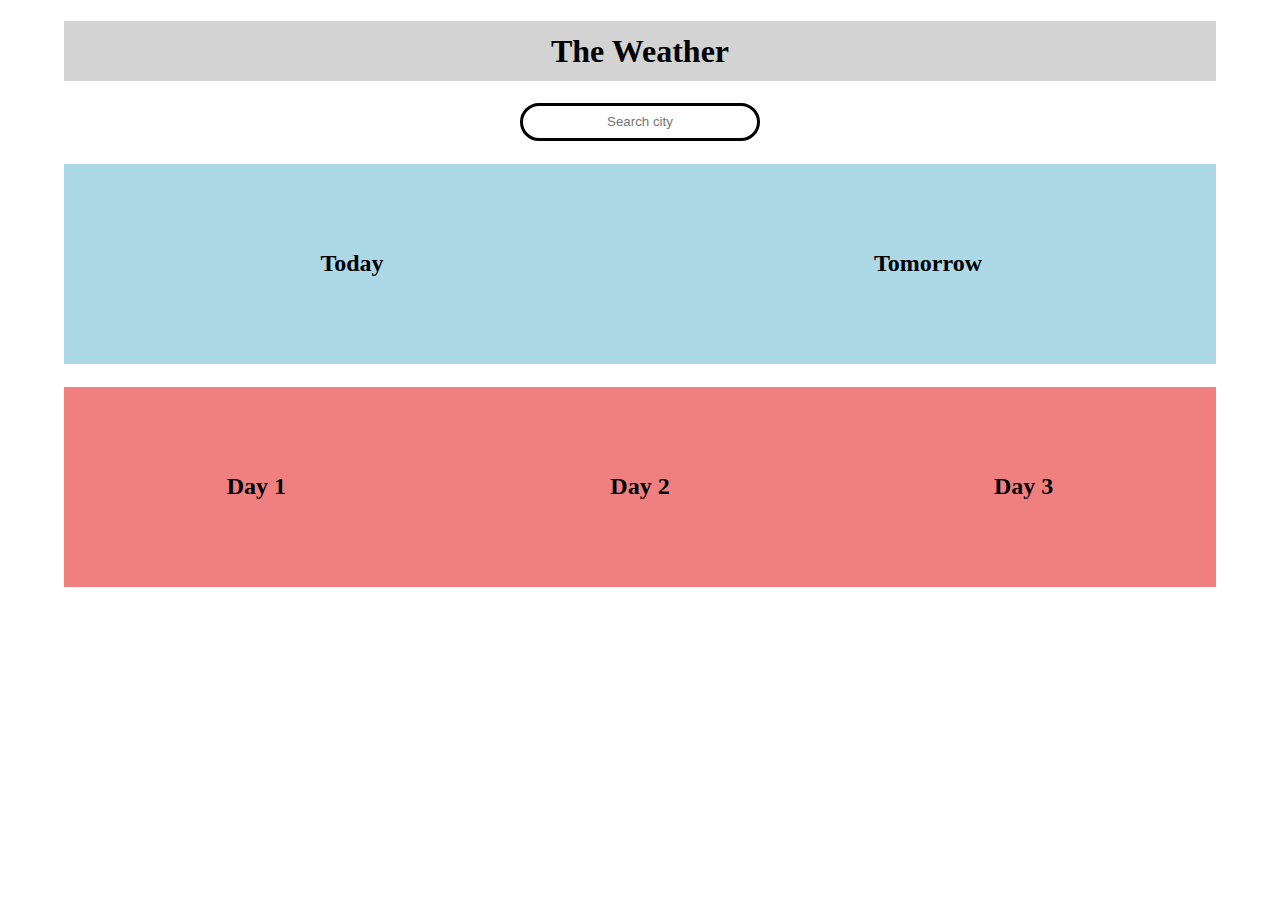
==== 01.The Weather/index.html @ 4d418a86 "Make basic html and CSS structure" ====
<!DOCTYPE html>
<html lang="en">
<head>
    <meta charset="UTF-8">
    <meta name="viewport" content="width=device-width, initial-scale=1.0">
    <title>The Weather</title>
    <link rel="stylesheet" href="style.css">
    <script src="script.js"></script>
</head>
<body>
    <h1>The Weather</h1>
    <div class="locationSearch">
    <input class="inputLocation" type="text" placeholder="Search city">
    <br>
    <!-- <label class="labelLocation" for="input">Location</label> -->
    </div>
    <div class="weatherContainer">
        <div class="weatherToday">
    <h2>Today</h2>
        </div>
        <div class="weatherTomorrow">
    <h2>Tomorrow</h2>
    </div>
    </div>
    <div class="nextThreeDays">
        <h2 class="dayOne">Day 1</h2>
        <h2 class="dayTwo">Day 2</h2>
        <h2 class="dayThree"> Day 3</h2>
    </div>
    
</body>
</html>
---- 01.The Weather/style.css ----
body {
    text-align: center;
    margin-left: 5%;
    margin-right: 5%;
}
h1{
    width: 100%;
    background-color: lightgrey;
    padding-bottom: 1%;
    padding-top: 1%;
}
::placeholder{
    text-align: center;
}
.inputLocation{
    justify-content: center;
    margin-bottom: 2%;
    border: solid;
    width: 20%;
    height: 30px;
    border-radius: 25px;
}
.labelLocation{
    width: 100%;
}
.weatherContainer {
    width: 100%;
    display: flex;
    flex-wrap: wrap;
    margin-bottom: 2%;
    height: 200px;
    justify-content: center;
    align-items: center;
    background-color: lightblue;
}
.weatherToday {
    width: 50%;
}
.weatherTomorrow {
    width: 50%;
}
.nextThreeDays {
    display: flex;
    flex-wrap: wrap;
    background-color: lightcoral;
    height: 200px;
    justify-content: center;
    align-items: center;
    
}
.dayOne{
    width: 33.3%;
}
.dayTwo{
    width: 33.3%;
}
.dayThree{
    width: 33.3%;
}
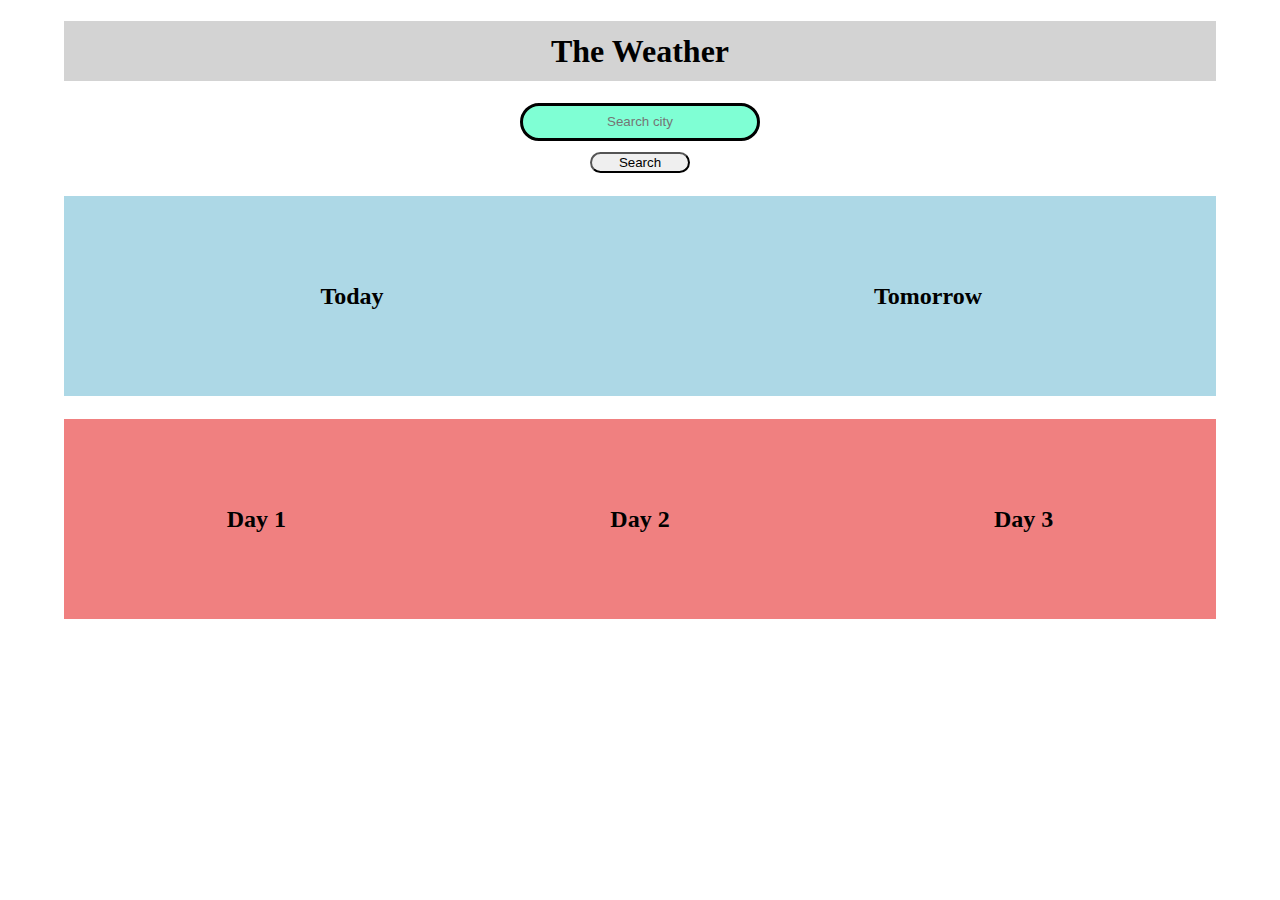
==== commit 28e339e6: "Add.eventlistener to searchbutton" ====
--- a/01.The Weather/index.html
+++ b/01.The Weather/index.html
@@ -11,6 +11,8 @@
     <h1>The Weather</h1>
     <div class="locationSearch">
     <input class="inputLocation" type="text" placeholder="Search city">
+    <br>
+    <button class="locationSearchBtn">Search</button>
     <br>
     <!-- <label class="labelLocation" for="input">Location</label> -->
     </div>
--- a/01.The Weather/style.css
+++ b/01.The Weather/style.css
@@ -14,14 +14,20 @@
 }
 .inputLocation{
     justify-content: center;
-    margin-bottom: 2%;
+    margin-bottom: 1%;
     border: solid;
     width: 20%;
     height: 30px;
     border-radius: 25px;
+    background-color: aquamarine;
 }
 .labelLocation{
     width: 100%;
+}
+.locationSearchBtn{
+    border-radius: 25px;
+    margin-bottom: 2%;
+    width: 100px;
 }
 .weatherContainer {
     width: 100%;
@@ -46,7 +52,7 @@
     height: 200px;
     justify-content: center;
     align-items: center;
-    
+
 }
 .dayOne{
     width: 33.3%;
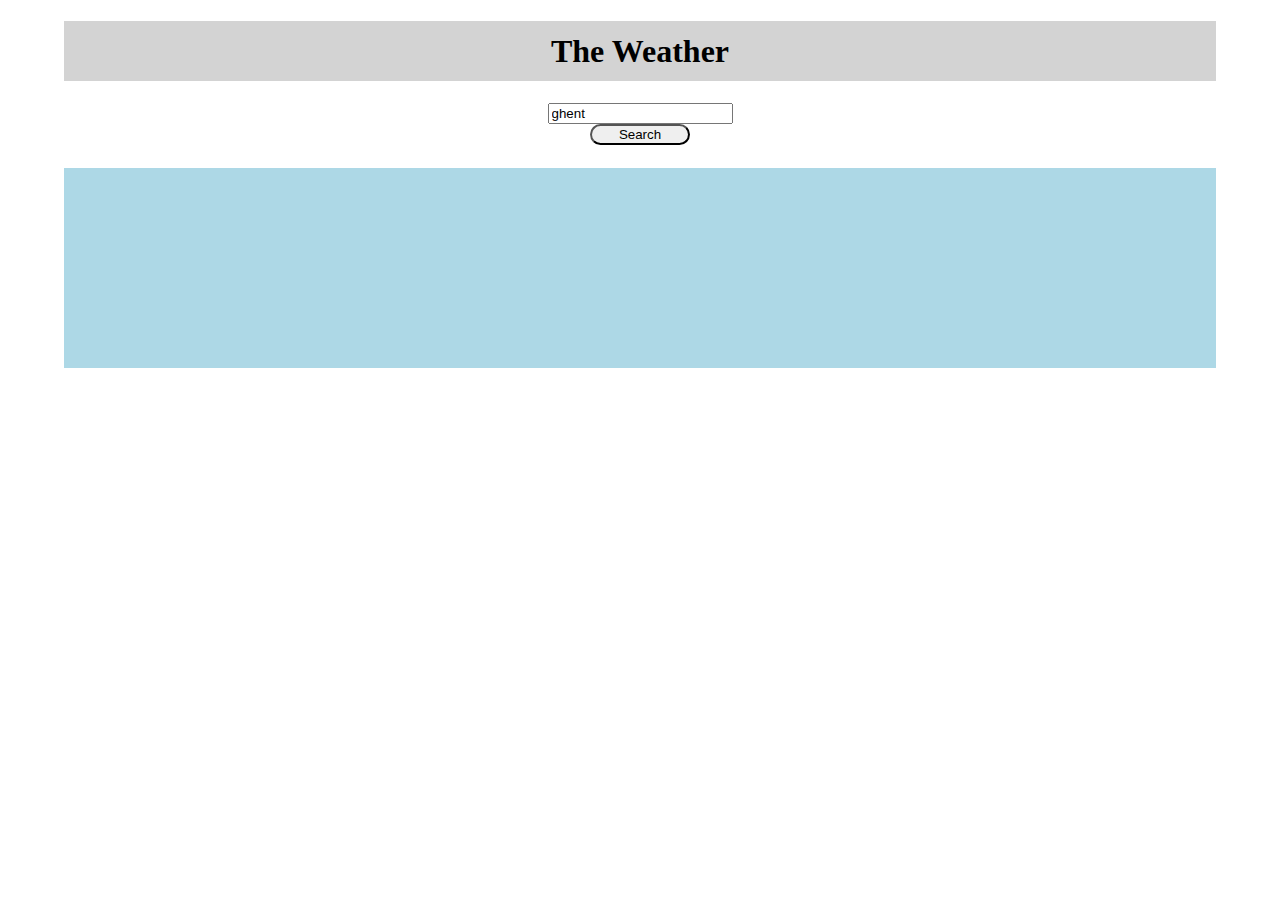
==== commit bd325d7f: "Display Max Temp/day for whole week" ====
--- a/01.The Weather/index.html
+++ b/01.The Weather/index.html
@@ -5,29 +5,28 @@
     <meta name="viewport" content="width=device-width, initial-scale=1.0">
     <title>The Weather</title>
     <link rel="stylesheet" href="style.css">
-    <script src="script.js"></script>
+    <script defer src="script.js"></script>
 </head>
 <body>
     <h1>The Weather</h1>
     <div class="locationSearch">
-    <input class="inputLocation" type="text" placeholder="Search city">
+    <input value="ghent" id="inputLocation" type="text" placeholder="Search city">
     <br>
     <button class="locationSearchBtn">Search</button>
     <br>
-    <!-- <label class="labelLocation" for="input">Location</label> -->
     </div>
+
     <div class="weatherContainer">
         <div class="weatherToday">
-    <h2>Today</h2>
         </div>
-        <div class="weatherTomorrow">
-    <h2>Tomorrow</h2>
-    </div>
-    </div>
-    <div class="nextThreeDays">
-        <h2 class="dayOne">Day 1</h2>
-        <h2 class="dayTwo">Day 2</h2>
-        <h2 class="dayThree"> Day 3</h2>
+        <div class="weatherForecast">
+        </div>
+        <div class="tomorrowDiv"></div>
+        <div class="dayThreeDiv"></div>
+        <div class="dayFourDiv"></div>
+        <div class="dayFiveDiv"></div>
+        <div class="daySixDiv"></div>
+        <div class="daySevenDiv"></div>
     </div>
     
 </body>
--- a/01.The Weather/style.css
+++ b/01.The Weather/style.css
@@ -40,26 +40,12 @@
     background-color: lightblue;
 }
 .weatherToday {
-    width: 50%;
+    width: 100%;
 }
-.weatherTomorrow {
-    width: 50%;
+.weatherForecast {
+    width: 100%;
 }
-.nextThreeDays {
-    display: flex;
-    flex-wrap: wrap;
-    background-color: lightcoral;
-    height: 200px;
-    justify-content: center;
-    align-items: center;
+.tomorrowDiv, .dayThreeDiv, .dayFourDiv, .dayFiveDiv, .daySixDiv, .DaySevenDiv {
+    width: 100%;
 
-}
-.dayOne{
-    width: 33.3%;
-}
-.dayTwo{
-    width: 33.3%;
-}
-.dayThree{
-    width: 33.3%;
 }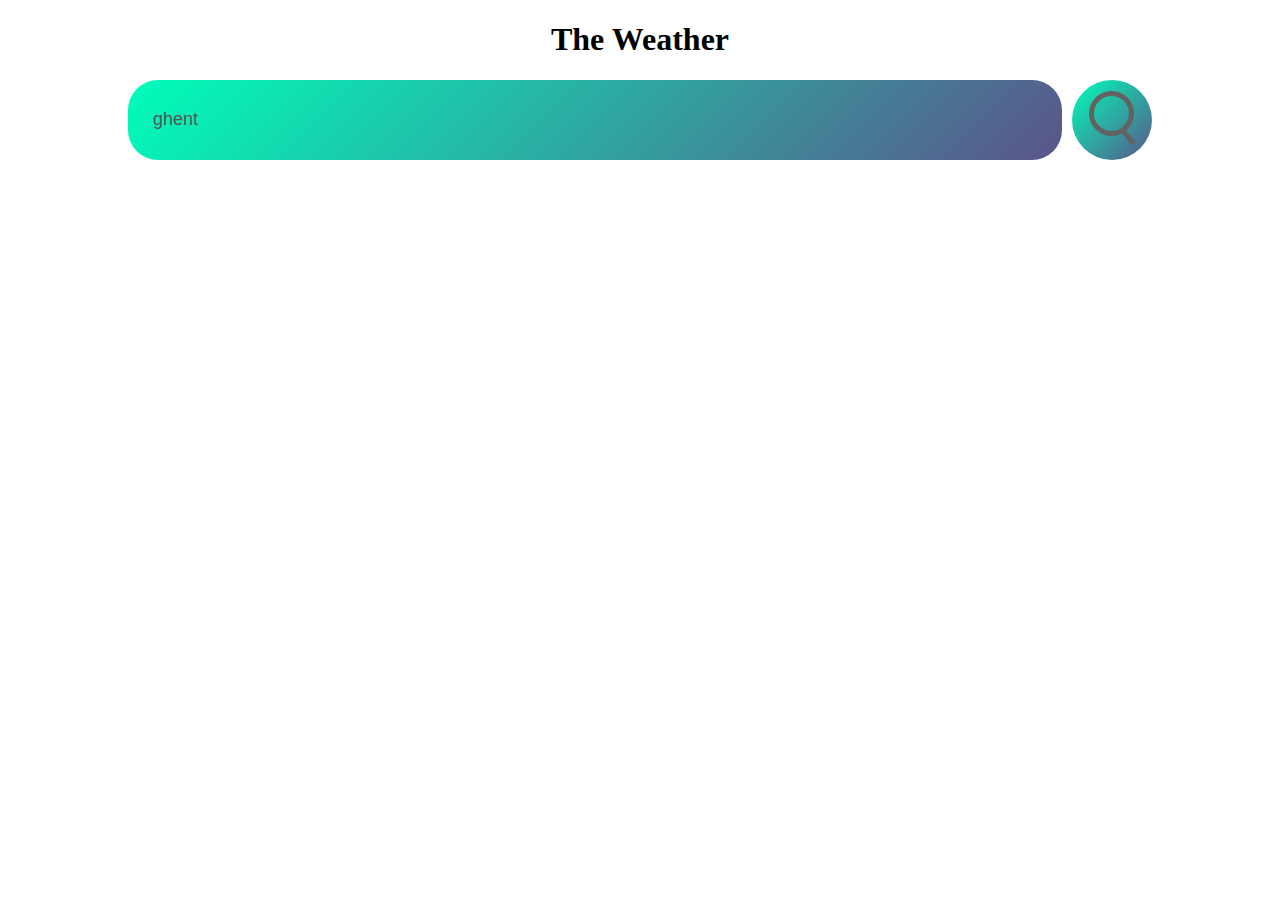
==== commit 9d3d0105: "A lot" ====
--- a/01.The Weather/index.html
+++ b/01.The Weather/index.html
@@ -12,22 +12,12 @@
     <div class="locationSearch">
     <input value="ghent" id="inputLocation" type="text" placeholder="Search city">
     <br>
-    <button class="locationSearchBtn">Search</button>
+    <button class="locationSearchBtn"><img src="images/search.png" alt=""></button>
     <br>
     </div>
-
-    <div class="weatherContainer">
-        <div class="weatherToday">
-        </div>
+        <!-- <div class="weatherToday">
+        </div> -->
         <div class="weatherForecast">
         </div>
-        <div class="tomorrowDiv"></div>
-        <div class="dayThreeDiv"></div>
-        <div class="dayFourDiv"></div>
-        <div class="dayFiveDiv"></div>
-        <div class="daySixDiv"></div>
-        <div class="daySevenDiv"></div>
-    </div>
-    
 </body>
 </html>--- a/01.The Weather/style.css
+++ b/01.The Weather/style.css
@@ -1,51 +1,53 @@
 body {
     text-align: center;
-    margin-left: 5%;
-    margin-right: 5%;
+    margin-left: 10%;
+    margin-right: 10%;
 }
-h1{
+
+.weatherCard{
     width: 100%;
-    background-color: lightgrey;
-    padding-bottom: 1%;
-    padding-top: 1%;
+    background: linear-gradient(135deg, #00feba, #5b548a);
+    color: #fff;
+    margin-top: 25px;
+    margin-bottom: 25px;
+    border-radius: 20px;
+    padding: 35px 40px;
+    text-align: center;
+    display: none;
 }
-::placeholder{
+.dayName{
+    font-size: 45px;
     text-align: center;
+    padding: 5px;
 }
-.inputLocation{
-    justify-content: center;
-    margin-bottom: 1%;
-    border: solid;
-    width: 20%;
-    height: 30px;
-    border-radius: 25px;
-    background-color: aquamarine;
+.locationSearch{
+    width: 100%;
+    display: flex;
+    align-items: center;
+    justify-content: space-between;
 }
-.labelLocation{
-    width: 100%;
+.locationSearch input{
+    border: 0;
+    outline: 0;
+    background: linear-gradient(135deg, #00feba, #5b548a);
+    color: #555;
+    padding: 10px 25px;
+    height: 60px;
+    border-radius: 30px;
+    flex: 1;
+    margin-right: 1;
+    font-size: 18px;
 }
 .locationSearchBtn{
-    border-radius: 25px;
-    margin-bottom: 2%;
-    width: 100px;
+    border: 0;
+    outline: 0;
+    background: linear-gradient(135deg, #00feba, #5b548a);
+    border-radius: 50%;
+    width: 80px;
+    height: 80px;
+    cursor: pointer;
+    margin-left: 10px;
 }
-.weatherContainer {
-    width: 100%;
-    display: flex;
-    flex-wrap: wrap;
-    margin-bottom: 2%;
-    height: 200px;
-    justify-content: center;
-    align-items: center;
-    background-color: lightblue;
-}
-.weatherToday {
-    width: 100%;
-}
-.weatherForecast {
-    width: 100%;
-}
-.tomorrowDiv, .dayThreeDiv, .dayFourDiv, .dayFiveDiv, .daySixDiv, .DaySevenDiv {
-    width: 100%;
-
+.locationSearchBtn:hover{
+    background-color: lightyellow;
 }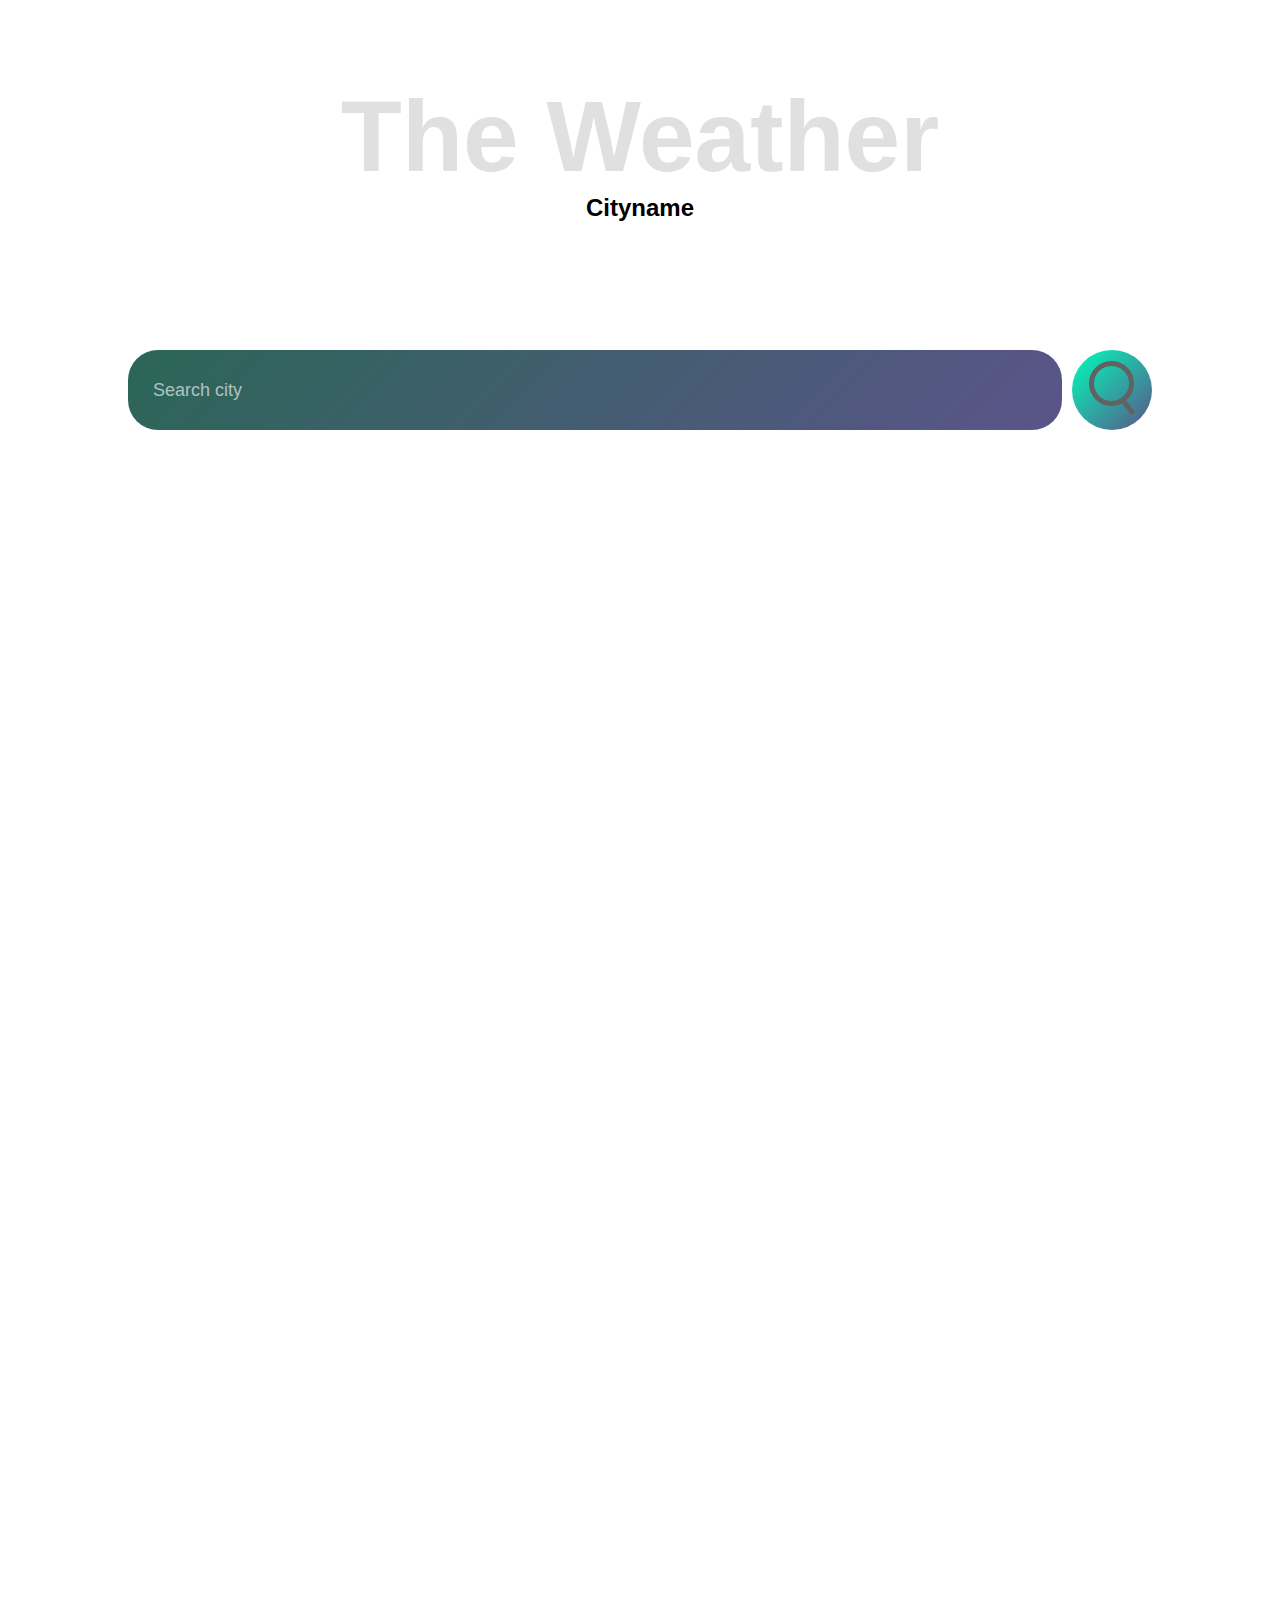
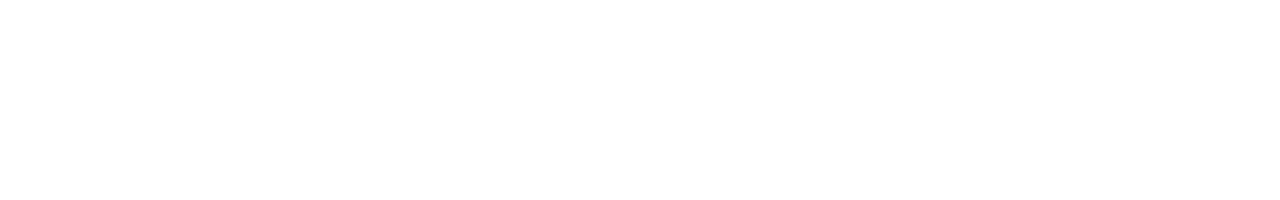
==== commit e80ef83f: "Add icons to match current weather" ====
--- a/01.The Weather/index.html
+++ b/01.The Weather/index.html
@@ -8,9 +8,15 @@
     <script defer src="script.js"></script>
 </head>
 <body>
-    <h1>The Weather</h1>
+    <header>
+    <div class="bannerImage">
+        <h1>The Weather</h1>
+        <h2>Cityname</h2>
+    </div>
+    </header>
+    <main>
     <div class="locationSearch">
-    <input value="ghent" id="inputLocation" type="text" placeholder="Search city">
+    <input id="inputLocation" type="text" placeholder="Search city">
     <br>
     <button class="locationSearchBtn"><img src="images/search.png" alt=""></button>
     <br>
@@ -19,5 +25,6 @@
         </div> -->
         <div class="weatherForecast">
         </div>
+    </main>
 </body>
 </html>--- a/01.The Weather/style.css
+++ b/01.The Weather/style.css
@@ -1,12 +1,30 @@
-body {
+* {
+    margin: 0;
+    padding: 0;
+    font-family:Impact, Haettenschweiler, 'Arial Narrow Bold', sans-serif;
+}
+main {
     text-align: center;
     margin-left: 10%;
     margin-right: 10%;
 }
-
+body{
+    height: 200vh;
+}
+h1{
+    color:lightgray;
+    font-size: 100px;
+    opacity: 70%;
+}
+.subtitleCity{
+    color: lightgray;
+    font-size: 70px;
+    opacity: 50%;
+    display: none;
+}
 .weatherCard{
-    width: 100%;
-    background: linear-gradient(135deg, #00feba, #5b548a);
+    width: 40%;
+    background: linear-gradient(135deg, #093226, #5b548a);
     color: #fff;
     margin-top: 25px;
     margin-bottom: 25px;
@@ -29,14 +47,19 @@
 .locationSearch input{
     border: 0;
     outline: 0;
-    background: linear-gradient(135deg, #00feba, #5b548a);
-    color: #555;
+    background: linear-gradient(135deg, #2b6657, #5b548a);
+    color: white;
     padding: 10px 25px;
     height: 60px;
     border-radius: 30px;
     flex: 1;
     margin-right: 1;
     font-size: 18px;
+    margin-top: 50px;
+}
+::placeholder{
+    color: white;
+    opacity: 60%;
 }
 .locationSearchBtn{
     border: 0;
@@ -47,7 +70,19 @@
     height: 80px;
     cursor: pointer;
     margin-left: 10px;
+    margin-top: 50px;
 }
 .locationSearchBtn:hover{
     background-color: lightyellow;
+}
+.bannerImage{
+    display: flex;
+    flex-direction: column;
+    background-image: url(images/The\ Weather.png);
+    height: 300px;
+    width: 100%;
+    background-attachment: fixed;
+    background-size: contain;
+    justify-content: center;
+    align-items: center;
 }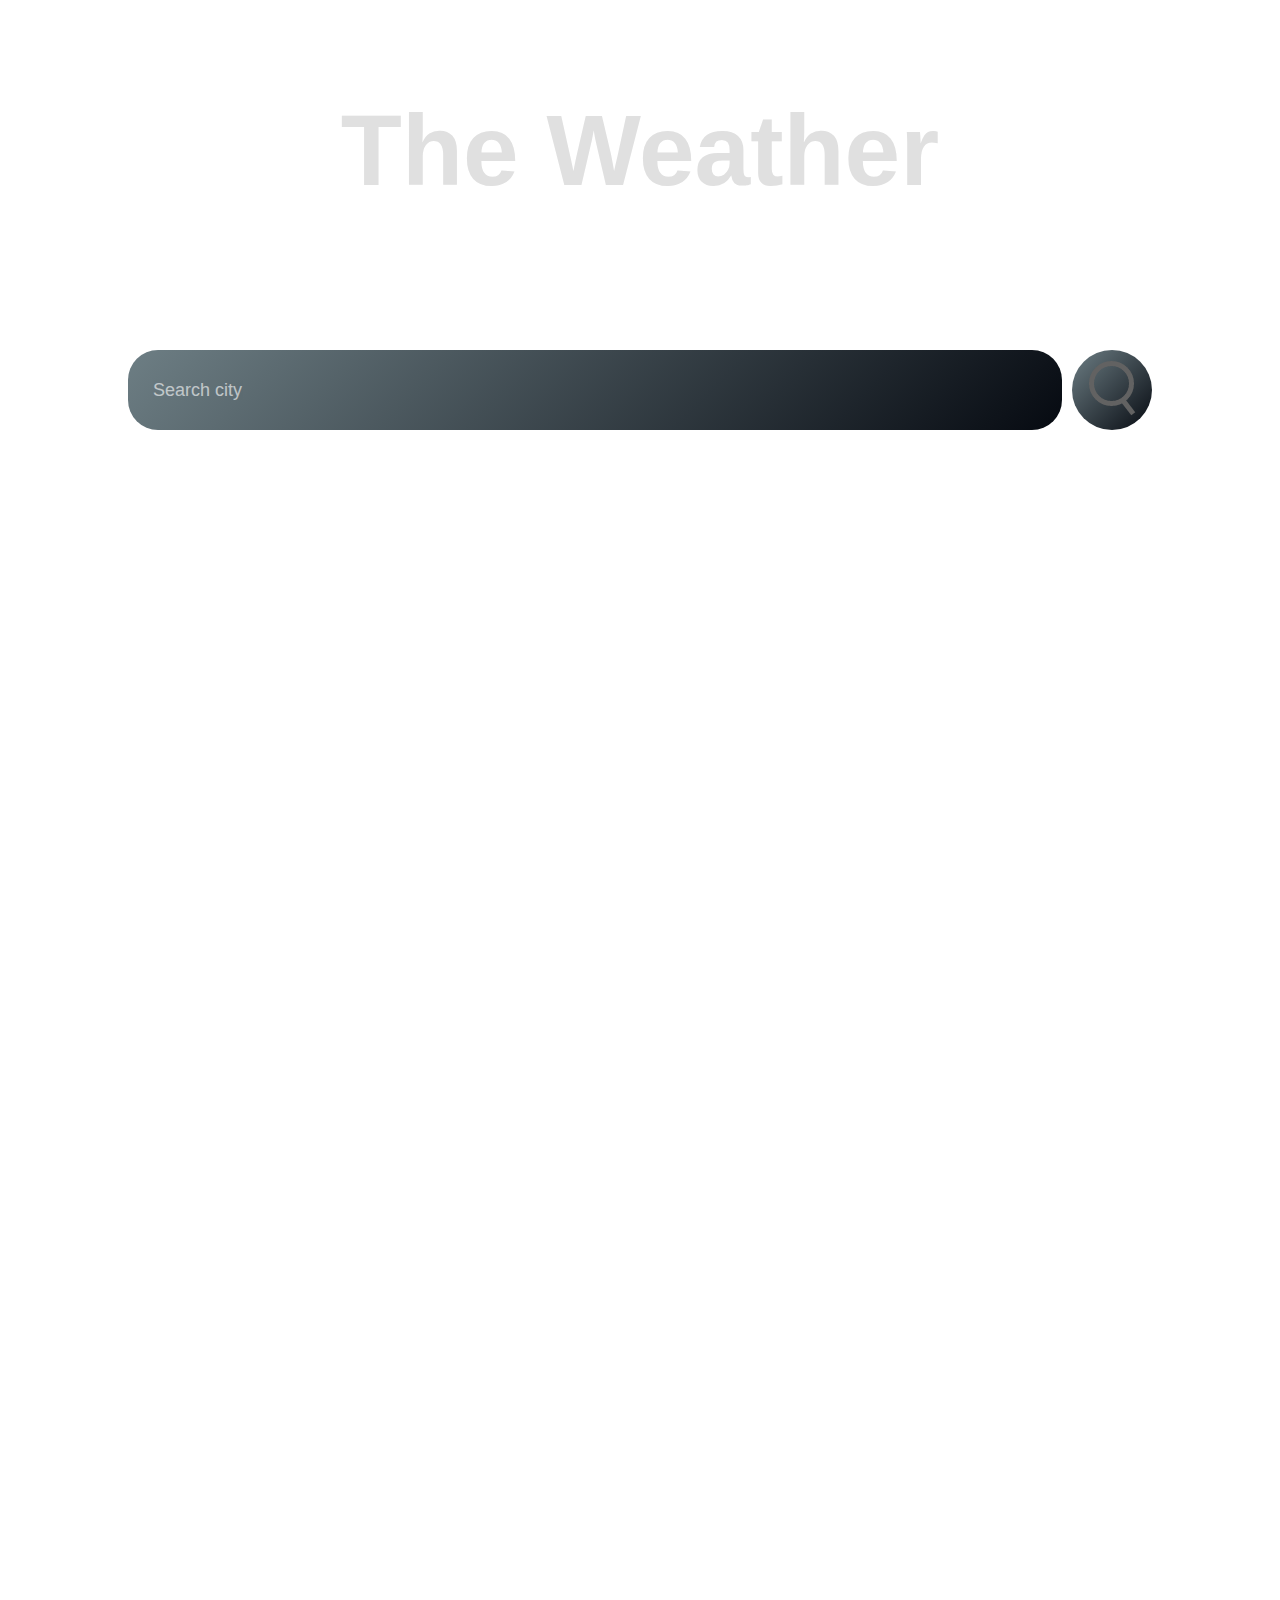
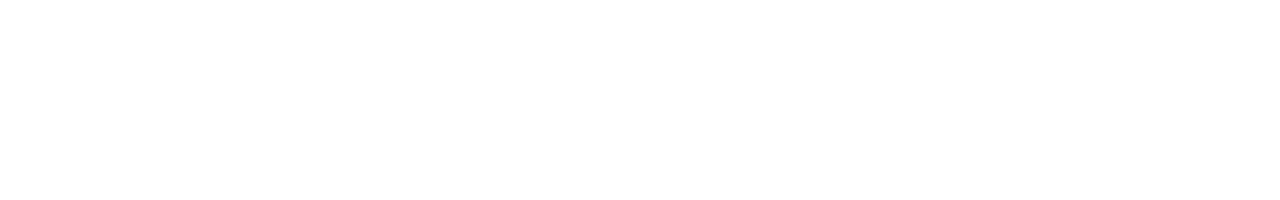
==== commit f4ee633f: "Add weathertype and" ====
--- a/01.The Weather/index.html
+++ b/01.The Weather/index.html
@@ -11,7 +11,7 @@
     <header>
     <div class="bannerImage">
         <h1>The Weather</h1>
-        <h2>Cityname</h2>
+        <h2 class="subtitleCity"></h2>
     </div>
     </header>
     <main>
--- a/01.The Weather/style.css
+++ b/01.The Weather/style.css
@@ -16,22 +16,28 @@
     font-size: 100px;
     opacity: 70%;
 }
-.subtitleCity{
+h2{
     color: lightgray;
     font-size: 70px;
     opacity: 50%;
     display: none;
 }
+.weatherForecast{
+    display: flex;
+    flex-wrap: wrap;
+    width: 100%;
+    justify-content: center;
+}
 .weatherCard{
-    width: 40%;
-    background: linear-gradient(135deg, #093226, #5b548a);
+    width: 200px;
+    background: linear-gradient(135deg, #6D7E84, #060A11);
     color: #fff;
-    margin-top: 25px;
-    margin-bottom: 25px;
+    margin: 25px;
     border-radius: 20px;
     padding: 35px 40px;
     text-align: center;
     display: none;
+
 }
 .dayName{
     font-size: 45px;
@@ -47,7 +53,7 @@
 .locationSearch input{
     border: 0;
     outline: 0;
-    background: linear-gradient(135deg, #2b6657, #5b548a);
+    background: linear-gradient(135deg, #6D7E84, #060A11);
     color: white;
     padding: 10px 25px;
     height: 60px;
@@ -56,6 +62,10 @@
     margin-right: 1;
     font-size: 18px;
     margin-top: 50px;
+    margin-bottom: 50px;
+}
+.locationSearch input:hover{
+    background: linear-gradient(135deg, #292d34, #d5e1e6);
 }
 ::placeholder{
     color: white;
@@ -64,16 +74,17 @@
 .locationSearchBtn{
     border: 0;
     outline: 0;
-    background: linear-gradient(135deg, #00feba, #5b548a);
+    background: linear-gradient(135deg, #6D7E84, #060A11);
     border-radius: 50%;
     width: 80px;
     height: 80px;
     cursor: pointer;
     margin-left: 10px;
     margin-top: 50px;
+    margin-bottom: 50px;
 }
 .locationSearchBtn:hover{
-    background-color: lightyellow;
+    background: linear-gradient(135deg, #292d34, #d5e1e6);
 }
 .bannerImage{
     display: flex;
@@ -85,4 +96,18 @@
     background-size: contain;
     justify-content: center;
     align-items: center;
+}
+.mainCard{
+    width: 100%;
+    font-size: 35px;
+}
+.weatherIcons{
+    width: 150px;
+    image-rendering: crisp-edges;
+}
+.mainIcon{
+    width: 300px;
+}
+.weatherType{
+    margin-bottom: 10px;
 }